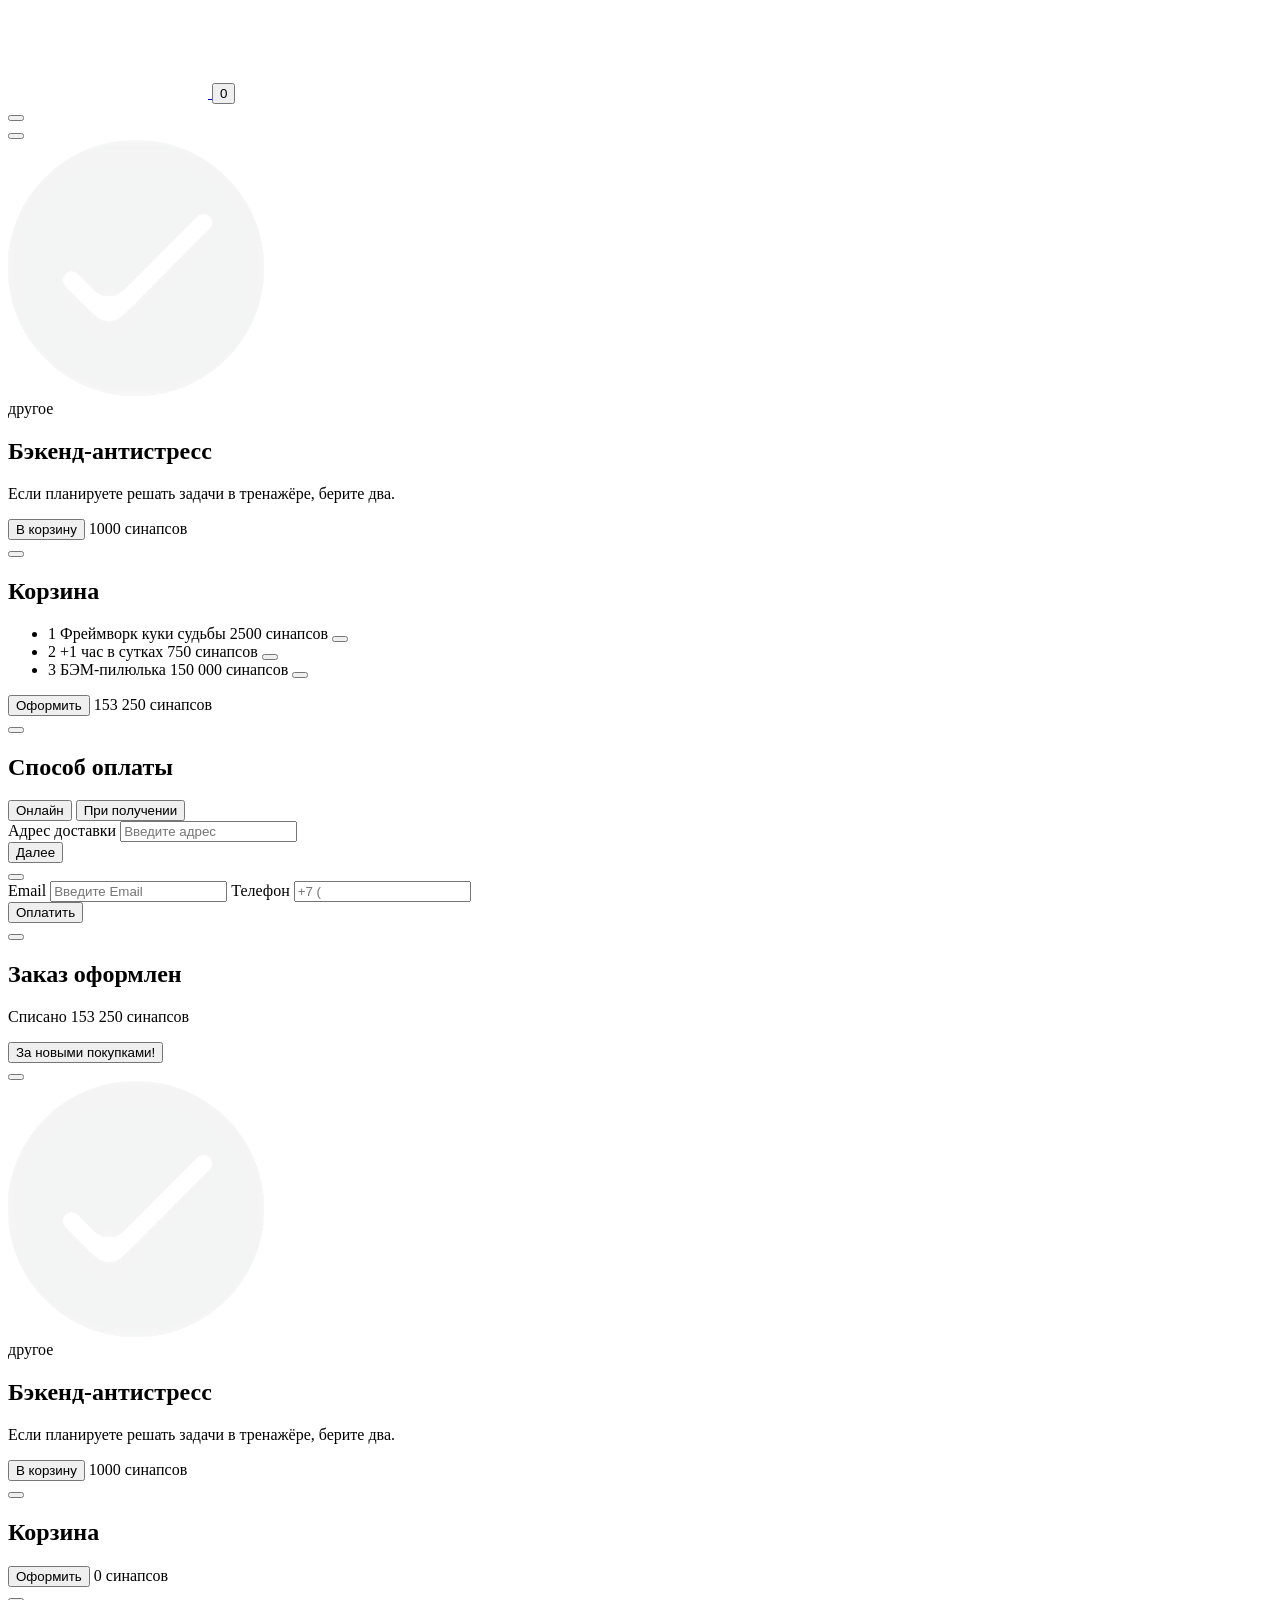
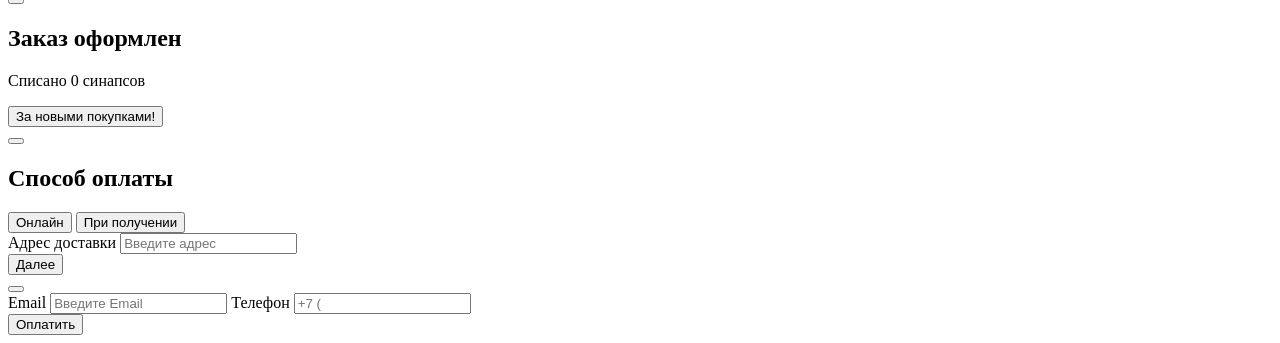
==== index.html @ bd53757d "Updates" ====
<!doctype html><html class="no-js" lang="ru"><head><meta charset="utf-8"><meta name="viewport" content="width=device-width,initial-scale=1"><meta name="theme-color" content="#000000"/><link rel="icon" href="/favicon.ico"/><link rel="apple-touch-icon" sizes="180x180" href="/apple-touch-icon.png"><link rel="icon" type="image/png" sizes="32x32" href="/favicon-32x32.png"><link rel="icon" type="image/png" sizes="16x16" href="/favicon-16x16.png"><link rel="mask-icon" href="/safari-pinned-tab.svg" color="#000000"><meta name="msapplication-TileColor" content="#000000"><title>WebLarek</title><meta name="description" content=""><script defer="defer" src="main.js"></script><link href="main.css" rel="stylesheet"></head><body class="page"><div class="page__wrapper"><header class="header"><div class="header__container"><a class="header__logo" href="/"><img class="header__logo-image" src="[data-uri]" alt="Film! logo"/> </a><button class="header__basket"><span class="header__basket-counter">0</span></button></div></header><main class="gallery"></main></div><div class="modal"><div class="modal__container"><button class="modal__close" aria-label="закрыть"></button><div class="modal__content"></div></div></div><div class="modal"><div class="modal__container"><button class="modal__close" aria-label="закрыть"></button><div class="modal__content"><div class="card card_full"><img class="card__image" src="[data-uri]" alt=""/><div class="card__column"><span class="card__category card__category_other">другое</span><h2 class="card__title">Бэкенд-антистресс</h2><p class="card__text">Если планируете решать задачи в тренажёре, берите два.</p><div class="card__row"><button class="button">В корзину</button> <span class="card__price">1000 синапсов</span></div></div></div></div></div></div><div class="modal"><div class="modal__container"><button class="modal__close" aria-label="закрыть"></button><div class="modal__content"><div class="basket"><h2 class="modal__title">Корзина</h2><ul class="basket__list"><li class="basket__item card card_compact"><span class="basket__item-index">1</span> <span class="card__title">Фреймворк куки судьбы</span> <span class="card__price">2500 синапсов</span> <button class="basket__item-delete" aria-label="удалить"></button></li><li class="basket__item card card_compact"><span class="basket__item-index">2</span> <span class="card__title">+1 час в сутках</span> <span class="card__price">750 синапсов</span> <button class="basket__item-delete" aria-label="удалить"></button></li><li class="basket__item card card_compact"><span class="basket__item-index">3</span> <span class="card__title">БЭМ-пилюлька</span> <span class="card__price">150 000 синапсов</span> <button class="basket__item-delete" aria-label="удалить"></button></li></ul><div class="modal__actions"><button class="button basket__button">Оформить</button> <span class="basket__price">153 250 синапсов</span></div></div></div></div></div><div class="modal"><div class="modal__container"><button class="modal__close" aria-label="закрыть"></button><div class="modal__content"><form class="form"><div class="order"><div class="order__field"><h2 class="modal__title">Способ оплаты</h2><div class="order__buttons"><button type="button" class="button button_alt">Онлайн</button> <button type="button" class="button button_alt">При получении</button></div></div><label class="order__field"><span class="form__label modal__title">Адрес доставки</span> <input name="address" class="form__input" placeholder="Введите адрес"/></label></div><div class="modal__actions"><button class="button">Далее</button></div></form></div></div></div><div class="modal"><div class="modal__container"><button class="modal__close" aria-label="закрыть"></button><div class="modal__content"><form class="form"><div class="order"><label class="order__field"><span class="form__label modal__title">Email</span> <input name="email" class="form__input" placeholder="Введите Email"/></label> <label class="order__field"><span class="form__label modal__title">Телефон</span> <input name="phone" class="form__input" placeholder="+7 ("/></label></div><div class="modal__actions"><button class="button">Оплатить</button></div></form></div></div></div><div class="modal"><div class="modal__container"><button class="modal__close" aria-label="закрыть"></button><div class="modal__content"><div class="order-success"><h2 class="film__title">Заказ оформлен</h2><p class="film__description">Списано 153 250 синапсов</p><button class="button order-success__close">За новыми покупками!</button></div></div></div></div><template id="success"><div class="order-success"><h2 class="order-success__title">Заказ оформлен</h2><p class="order-success__description">Списано 0 синапсов</p><button class="button order-success__close">За новыми покупками!</button></div></template><template id="card-catalog"><button class="gallery__item card"><span class="card__category card__category_soft">софт-скил</span><h2 class="card__title">+1 час в сутках</h2><img class="card__image" src="[data-uri]" alt=""/> <span class="card__price">750 синапсов</span></button></template><template id="card-preview"><div class="card card_full"><img class="card__image" src="[data-uri]" alt=""/><div class="card__column"><span class="card__category">другое</span><h2 class="card__title">Бэкенд-антистресс</h2><p class="card__text">Если планируете решать задачи в тренажёре, берите два.</p><div class="card__row"><button class="button card__button">В корзину</button> <span class="card__price">1000 синапсов</span></div></div></div></template><template id="card-basket"><li class="basket__item card card_compact"><span class="basket__item-index">1</span> <span class="card__title">Фреймворк куки судьбы</span> <span class="card__price">2500 синапсов</span> <button class="basket__item-delete card__button" aria-label="удалить"></button></li></template><template id="basket"><div class="basket"><h2 class="modal__title">Корзина</h2><ul class="basket__list"></ul><div class="modal__actions"><button class="button basket__button">Оформить</button> <span class="basket__price">0 синапсов</span></div></div></template><template id="order"><form class="form" name="order"><div class="order"><div class="order__field"><h2 class="modal__title">Способ оплаты</h2><div class="order__buttons"><button name="card" type="button" class="button button_alt">Онлайн</button> <button name="cash" type="button" class="button button_alt">При получении</button></div></div><label class="order__field"><span class="form__label modal__title">Адрес доставки</span> <input name="address" class="form__input" placeholder="Введите адрес"/></label></div><div class="modal__actions"><button type="submit" class="button order__button">Далее</button> <span class="form__errors"></span></div></form></template><template id="contacts"><form class="form" name="contacts"><div class="order"><label class="order__field"><span class="form__label modal__title">Email</span> <input name="email" class="form__input" placeholder="Введите Email"/></label> <label class="order__field"><span class="form__label modal__title">Телефон</span> <input name="phone" class="form__input" placeholder="+7 ("/></label></div><div class="modal__actions"><button type="submit" class="button">Оплатить</button> <span class="form__errors"></span></div></form></template></body></html>
---- main.css ----
/*! normalize.css v8.0.1 | MIT License | github.com/necolas/normalize.css */html{line-height:1.15;-webkit-text-size-adjust:100%}body{margin:0}main{display:block}h1{font-size:2em;margin:.67em 0}hr{box-sizing:content-box;height:0;overflow:visible}pre{font-family:monospace,monospace;font-size:1em}a{background-color:transparent}abbr[title]{border-bottom:none;text-decoration:underline;-webkit-text-decoration:underline dotted;text-decoration:underline dotted}b,strong{font-weight:bolder}code,kbd,samp{font-family:monospace,monospace;font-size:1em}small{font-size:80%}sub,sup{font-size:75%;line-height:0;position:relative;vertical-align:baseline}sub{bottom:-0.25em}sup{top:-0.5em}img{border-style:none}button,input,optgroup,select,textarea{font-family:inherit;font-size:100%;line-height:1.15;margin:0}button,input{overflow:visible}button,select{text-transform:none}button,[type=button],[type=reset],[type=submit]{-webkit-appearance:button}button::-moz-focus-inner,[type=button]::-moz-focus-inner,[type=reset]::-moz-focus-inner,[type=submit]::-moz-focus-inner{border-style:none;padding:0}button:-moz-focusring,[type=button]:-moz-focusring,[type=reset]:-moz-focusring,[type=submit]:-moz-focusring{outline:1px dotted ButtonText}fieldset{padding:.35em .75em .625em}legend{box-sizing:border-box;color:inherit;display:table;max-width:100%;padding:0;white-space:normal}progress{vertical-align:baseline}textarea{overflow:auto}[type=checkbox],[type=radio]{box-sizing:border-box;padding:0}[type=number]::-webkit-inner-spin-button,[type=number]::-webkit-outer-spin-button{height:auto}[type=search]{-webkit-appearance:textfield;outline-offset:-2px}[type=search]::-webkit-search-decoration{-webkit-appearance:none}::-webkit-file-upload-button{-webkit-appearance:button;font:inherit}details{display:block}summary{display:list-item}template{display:none}[hidden]{display:none}.YSDisplay-Thin{font-family:"YS Display";font-weight:100;font-style:normal;font-stretch:normal}.YSDisplay-Light{font-family:"YS Display";font-weight:300;font-style:normal;font-stretch:normal}.YSDisplay-Regular{font-family:"YS Display";font-weight:400;font-style:normal;font-stretch:normal}.YSDisplay-Medium{font-family:"YS Display";font-weight:500;font-style:normal;font-stretch:normal}.YSDisplay-Bold{font-family:"YS Display";font-weight:700;font-style:normal;font-stretch:normal}.YSDisplay-Heavy{font-family:"YS Display";font-weight:900;font-style:normal;font-stretch:normal}.YSText-Light{font-family:"YS Text";font-weight:300;font-style:normal;font-stretch:normal}.YSText-LightItalic{font-family:"YS Text";font-weight:300;font-style:italic;font-stretch:normal}.YSText-Regular{font-family:"YS Text";font-weight:400;font-style:normal;font-stretch:normal}.YSText-RegularItalic{font-family:"YS Text";font-weight:400;font-style:italic;font-stretch:normal}.YSText-Medium{font-family:"YS Text";font-weight:500;font-style:normal;font-stretch:normal}.YSText-MediumItalic{font-family:"YS Text";font-weight:500;font-style:italic;font-stretch:normal}.YSText-Bold{font-family:"YS Text";font-weight:700;font-style:normal;font-stretch:normal}.YSText-BoldItalic{font-family:"YS Text";font-weight:700;font-style:italic;font-stretch:normal}@font-face{font-family:"YS Display";src:url(ab1f16af341b9564dbca.eot);src:url(ab1f16af341b9564dbca.eot?#iefix) format("embedded-opentype"),url(62cdcda0940af4045471.woff2) format("woff2"),url(034ce4bc42279e5f407d.woff) format("woff"),url(aa7c1eeddaa1cf04f2ba.ttf) format("truetype"),url(19691d578a056be49296.svg#YSDisplay-Thin) format("svg");font-weight:100;font-style:normal}@font-face{font-family:"YS Display";src:url(dcfc503ccba2dc03f431.eot);src:url(dcfc503ccba2dc03f431.eot?#iefix) format("embedded-opentype"),url(e393200054d8cf5f91c8.woff2) format("woff2"),url(8ac979a41f0afa9f079e.woff) format("woff"),url(519f4f10fd80db678d76.ttf) format("truetype"),url(0ccca1a9bb3ee45a0159.svg#YSDisplay-Light) format("svg");font-weight:300;font-style:normal}@font-face{font-family:"YS Display";src:url(4ae68375dd49a60392d6.eot);src:url(4ae68375dd49a60392d6.eot?#iefix) format("embedded-opentype"),url(406bdc5051337aa2c6fb.woff2) format("woff2"),url(1183b8ed8c9089e2019d.woff) format("woff"),url(ec174fb0cf4ae7d7efd4.ttf) format("truetype"),url(5d09be9b765a88adbb9d.svg#YSDisplay-Regular) format("svg");font-weight:400;font-style:normal}@font-face{font-family:"YS Display";src:url(54cfe10647db89c98c8d.eot);src:url(54cfe10647db89c98c8d.eot?#iefix) format("embedded-opentype"),url(9a977f361ac382c5eda5.woff2) format("woff2"),url(08f66965714fb353dbe1.woff) format("woff"),url(dd5939cef821fd1430b2.ttf) format("truetype"),url(df2d7ffa968b7c4344ef.svg#YSDisplay-Medium) format("svg");font-weight:500;font-style:normal}@font-face{font-family:"YS Display";src:url(29425b11349910ffe389.eot);src:url(29425b11349910ffe389.eot?#iefix) format("embedded-opentype"),url(28924a6478a38e06271f.woff2) format("woff2"),url(d7b996525516a03e300b.woff) format("woff"),url(5bd9056035b0e12dc662.ttf) format("truetype"),url(d3b78fa3dc8bac033edd.svg#YSDisplay-Bold) format("svg");font-weight:700;font-style:normal}@font-face{font-family:"YS Display";src:url(b1cf7089ac0fd97663d4.eot);src:url(b1cf7089ac0fd97663d4.eot?#iefix) format("embedded-opentype"),url(6020eaaba77134beabb4.woff2) format("woff2"),url(5b2ac191be605d4219c4.woff) format("woff"),url(39c64e332c1bdb574d1f.ttf) format("truetype"),url(be4794593d4edfc5b752.svg#YSDisplay-Heavy) format("svg");font-weight:900;font-style:normal}@font-face{font-family:"YS Text";src:url(4576f14909bd3f6a309b.eot);src:url(4576f14909bd3f6a309b.eot?#iefix) format("embedded-opentype"),url(07ec728cc4e0d8bd3f46.woff2) format("woff2"),url(2a366981fa22606cdfda.woff) format("woff"),url(f0fed1d6cc153fcdf667.ttf) format("truetype"),url(7d09dc4963f1985a0dce.svg#YSText-Light) format("svg");font-weight:300;font-style:normal}@font-face{font-family:"YS Text";src:url(1f2e051e8654b5cd360e.eot);src:url(1f2e051e8654b5cd360e.eot?#iefix) format("embedded-opentype"),url(a6ef2520927fbb9160bd.woff2) format("woff2"),url(0fd2e8d82ac954ebbfed.woff) format("woff"),url(aaf0fa07b4721df9013d.ttf) format("truetype"),url(c993f4c8ccf03ebe8715.svg#YSText-LightItalic) format("svg");font-weight:300;font-style:italic}@font-face{font-family:"YS Text";src:url(1a39729ae4d3c904f1a1.woff2) format("woff2");src:url(dda983a7a38624eb7e19.eot);src:url(dda983a7a38624eb7e19.eot?#iefix) format("embedded-opentype"),url(1a39729ae4d3c904f1a1.woff2) format("woff2"),url(03cf077f96c1cb43c1a4.woff) format("woff"),url(9dc67a6a999b78794828.ttf) format("truetype"),url(d85310211805c858110f.svg#YSText-Regular) format("svg");font-weight:400;font-style:normal}@font-face{font-family:"YS Text";src:url(50179fc6650374f9703f.eot);src:url(50179fc6650374f9703f.eot?#iefix) format("embedded-opentype"),url(18d71c8bce09b86095cc.woff2) format("woff2"),url(b3554fcce8f8215b5df6.woff) format("woff"),url(9065ab98309d8bd72ba6.ttf) format("truetype"),url(3038c4e1f7302f4da929.svg#YSText-RegularItalic) format("svg");font-weight:400;font-style:italic}@font-face{font-family:"YS Text";src:url(bf921f5db5ac2e559ac3.eot);src:url(bf921f5db5ac2e559ac3.eot?#iefix) format("embedded-opentype"),url(43fa40c1c9caa4f10597.woff2) format("woff2"),url(db8319e61ba8186fda51.woff) format("woff"),url(0577fca0b311774d1a5f.ttf) format("truetype"),url(9e68cf5b21b11c82efe0.svg#YSText-Medium) format("svg");font-weight:500;font-style:normal}@font-face{font-family:"YS Text";src:url(86a71e056de78ea0f3b5.eot);src:url(86a71e056de78ea0f3b5.eot?#iefix) format("embedded-opentype"),url(101bd68d0dcc948cc887.woff2) format("woff2"),url(154e22385b822e4b898b.woff) format("woff"),url(4c779ee69497979f0d34.ttf) format("truetype"),url(6658007d7cbd8fa85112.svg#YSText-MediumItalic) format("svg");font-weight:500;font-style:italic}@font-face{font-family:"YS Text";src:url(31443ba5f9e53c0c8405.eot);src:url(31443ba5f9e53c0c8405.eot?#iefix) format("embedded-opentype"),url(965e1319d721e0746257.woff2) format("woff2"),url(3bda198bff3de85afbb9.woff) format("woff"),url(8f0cb845d2d768b65136.ttf) format("truetype"),url(b3508250c669ec6f4eab.svg#YSText-Bold) format("svg");font-weight:700;font-style:normal}@font-face{font-family:"YS Text";src:url(eb0bc3c78f58f46edece.eot);src:url(eb0bc3c78f58f46edece.eot?#iefix) format("embedded-opentype"),url(5a2a585e1d033d7806cf.woff2) format("woff2"),url(3b942d948021be1ea4f4.woff) format("woff"),url(2f98c665cf68b2c1fdf9.ttf) format("truetype"),url(c4b8bb4deeb883e265a0.svg#YSText-BoldItalic) format("svg");font-weight:700;font-style:italic}@font-face{font-family:"Garamond";src:url(d984f53cd7d9bf913b2a.woff2) format("woff2"),url(d7ae3de766c4194a8698.ttf) format("truetype");font-weight:600;font-style:normal}@font-face{font-family:"Glyphter";src:url([data-uri]);src:url([data-uri]?#iefix) format("embedded-opentype"),url([data-uri]) format("woff"),url([data-uri]) format("truetype"),url(cceb15c6ce375c0699ed.svg#Glyphter) format("svg");font-weight:normal;font-style:normal}.icon:before,.basket__item-delete:before,.modal__close:before{display:inline-block;font-family:"Glyphter";font-style:normal;font-weight:normal;line-height:1;-webkit-font-smoothing:antialiased;-moz-osx-font-smoothing:grayscale}.icon-back:before{content:"A"}.icon-basket:before{content:"B"}.icon-basket-2:before{content:"C"}.icon-chevron:before{content:"D"}.icon-close:before,.modal__close:before{content:"E"}.icon-square-check-regular:before{content:"F"}.icon-square-regular:before{content:"G"}.icon-star:before{content:"H"}.icon-trash:before,.basket__item-delete:before{content:"I"}.button{padding:1rem 2rem;color:#060c14;font-weight:500;background:#fff;border-radius:.8rem;cursor:pointer;transition:background-color .3s ease;border:0}.button:hover{background:#5f8cc7}.button:disabled{cursor:default;opacity:.25}.button:disabled:hover{background:#fff}.button_alt{padding:1rem 2rem;color:#fff;font-weight:500;background:#1e334f;border-radius:.8rem;cursor:pointer;transition:background-color .3s ease;border:2px solid #1e334f}.button_alt:hover{background:#1e334f}.button_alt:disabled{cursor:default;opacity:.25}.button_alt:disabled:hover{background:#1e334f}.button_alt:hover{border:2px solid #fff}.button_alt-active{padding:1rem 2rem;color:#fff;font-weight:500;background:#1e334f;border-radius:.8rem;cursor:pointer;transition:background-color .3s ease;border:2px solid #fff}.button_alt-active:hover{background:#1e334f}.button_alt-active:disabled{cursor:default;opacity:.25}.button_alt-active:disabled:hover{background:#1e334f}.form{display:flex;flex-direction:column;gap:1.5rem;border-radius:3rem}.form__label{flex-grow:1}.form__input{background:rgba(0,0,0,0);color:#fff;border:2px solid #1e334f;border-radius:1.5rem;padding:1rem;font-size:1.4rem;width:100%;box-sizing:border-box;outline-color:#fff}.form__input:focus{outline-style:solid}.form__input:invalid{border-color:#f18b7e;outline-color:#f18b7e}.form__input::-moz-placeholder{color:#3e6aa4}.form__input::placeholder{color:#3e6aa4}.modal{position:absolute;top:0;left:0;width:100%;height:100%;position:absolute;display:none;justify-content:center;background-color:rgba(0,0,0,.8);z-index:100;padding-top:5vh;padding-bottom:5vh;box-sizing:border-box}.modal_active{display:flex}.modal__container{margin:auto;width:100%;box-sizing:border-box;max-width:1320px;padding:2.4rem 2.4rem 2.4rem;display:flex;flex-direction:column;gap:2.4rem;background-color:#0f2137;border-radius:3rem;box-sizing:border-box;position:relative}.modal__content{flex-grow:1}.modal__title{margin:0;font-size:1.5rem;font-weight:400}.modal__actions{display:flex;flex-direction:row;align-items:center;gap:2rem}.modal__close{position:absolute;top:calc(2.4rem / 2);right:calc(2.4rem / 2);display:inline-block;width:2rem;height:2rem;font-size:2rem;padding:0;padding:0;color:#fff;background:rgba(0,0,0,0);border:none;border-radius:0;cursor:pointer;transition:color .3s ease}.modal__close:hover{color:#5f8cc7}.modal__close:disabled{cursor:default;opacity:.25}.modal__close:disabled:hover{color:#fff}.modal__footer{display:flex;flex-direction:row;align-items:center;gap:2rem}.modal__message{white-space:nowrap;max-width:60%;text-overflow:ellipsis;overflow:hidden}.modal__message_error{color:#f18b7e}html,body.page{height:100%;font-family:"YS Text",Roboto,Helvetica,Arial,sans-serif;font-size:20px;color:#fff;background:#0f2137}.page__wrapper{width:100%}.page__wrapper_locked{position:fixed}.header{height:9rem;background-color:#060c14}.header__container{margin:auto;width:100%;box-sizing:border-box;max-width:1320px;padding:45px 2.4rem 45px;display:flex;flex-direction:row;align-items:center;justify-content:space-between}.header__logo{height:4.5rem}.header__logo-image{display:block;height:100%}.header__basket{padding:0;color:#060c14;background:rgba(0,0,0,0);border:none;border-radius:0;cursor:pointer;transition:color .3s ease;background-image:url([data-uri]);height:58px;width:58px;border:none;position:relative;cursor:pointer}.header__basket:hover{color:#5f8cc7}.header__basket:disabled{cursor:default;opacity:.25}.header__basket:disabled:hover{color:#060c14}.header__basket-counter{position:absolute;display:flex;justify-content:center;align-items:center;top:0;right:-0.2rem;width:.8rem;height:.8rem;font-size:.5rem;background-color:#83fa9d;color:#0f2137;border-radius:100%;font-weight:600}.gallery{margin:auto;width:100%;box-sizing:border-box;max-width:1320px;padding:2.4rem 2.4rem 2.4rem;display:grid;grid-template-columns:repeat(auto-fit, minmax(600px, 1fr));grid-gap:24px}.gallery__item{border:none;border-radius:3rem;cursor:pointer;position:relative;transition:background-color .3s ease}.gallery__item:hover{background-color:#1e334f}.gallery__item:disabled{opacity:.25;cursor:default}.gallery__item:hover:disabled{background-color:unset}.gallery__item::after{border-radius:.8rem}.card{display:flex;flex-direction:column;border:0;border-radius:3rem;background-color:#060c14;color:#fff;padding:2.4rem}.card_full{flex-direction:row;background-color:rgba(0,0,0,0)}.card_full .card__title{flex-grow:0}.card_compact{flex-direction:row;background-color:rgba(0,0,0,0);align-items:center;border-radius:0}.card_compact .card__title{flex-grow:1}.card__column{display:flex;flex-direction:column;align-items:flex-start}.card__row{display:flex;flex-direction:row;align-items:center;gap:2.4rem}.card__image{height:390px;aspect-ratio:1;margin:3.75rem}.card__title{font-size:2.5em;font-weight:500;margin:0;flex-grow:1}.card__text{text-align:left;flex-grow:1}.card__category{padding:.5rem 1.25rem;border-radius:2.5rem;margin-bottom:12px;color:#060c14}.card__category_soft{background-color:#83fa9d}.card__category_hard{background-color:#faa083}.card__category_other{background-color:#fad883}.card__category_additional{background-color:#b783fa}.card__category_button{background-color:#83ddfa}.basket{display:flex;flex-direction:column;gap:2rem;height:100%}.basket__list{padding:0;margin:0;flex-grow:1}.basket__item{border-bottom:1px solid #060c14;padding:1.5rem 0}.basket__item-index{display:flex;flex-direction:row;justify-content:center;align-items:center;font-size:1.5rem;width:55px;height:55px;border-radius:50%;background-color:#060c14;color:#fff;margin-right:1rem}.basket__item-delete{display:inline-block;width:2rem;height:2rem;font-size:2rem;padding:0;padding:0;color:#5f8cc7;background:rgba(0,0,0,0);border:none;border-radius:0;cursor:pointer;transition:color .3s ease;opacity:.5;margin-left:4rem}.basket__item-delete:hover{color:#fff}.basket__item-delete:disabled{cursor:default;opacity:.25}.basket__item-delete:disabled:hover{color:#5f8cc7}.order{display:flex;flex-direction:column;gap:4rem;margin-bottom:4rem}.order__field{display:flex;flex-direction:column;gap:1.5rem}.order__buttons{display:flex;flex-direction:row;gap:1.5rem}.order-success{display:flex;flex-direction:column;justify-content:center;align-items:center;text-align:center;gap:1rem}.order-success::before{content:" ";background:url(695e3f22c4fafa4d202e.png) no-repeat center;background-size:"cover";width:256px;height:256px}.order-success__close{margin-top:2rem}

/*# sourceMappingURL=main.css.map*/
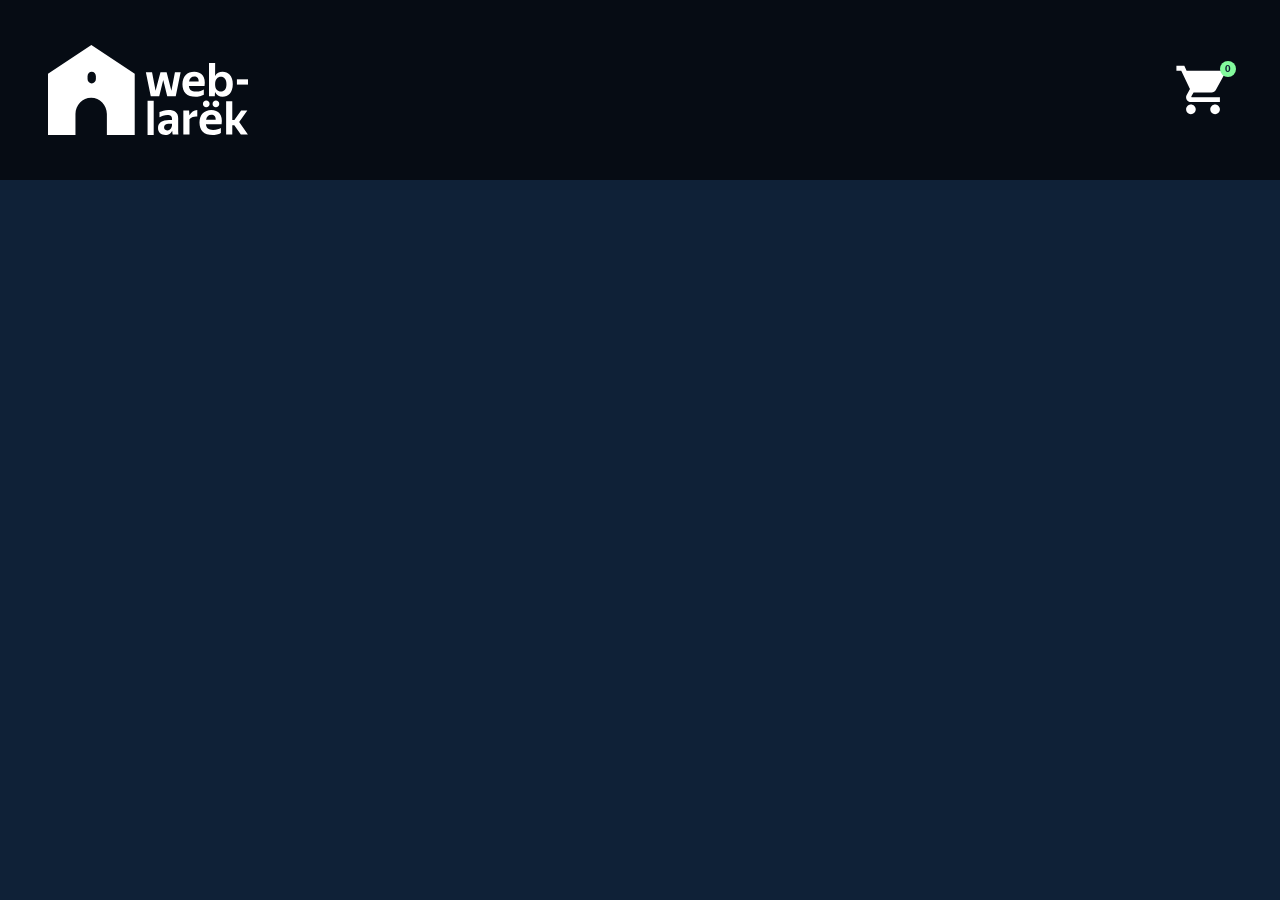
==== commit 009ea173: "Updates" ====
--- a/index.html
+++ b/index.html
@@ -1 +1 @@
-<!doctype html><html class="no-js" lang="ru"><head><meta charset="utf-8"><meta name="viewport" content="width=device-width,initial-scale=1"><meta name="theme-color" content="#000000"/><link rel="icon" href="/favicon.ico"/><link rel="apple-touch-icon" sizes="180x180" href="/apple-touch-icon.png"><link rel="icon" type="image/png" sizes="32x32" href="/favicon-32x32.png"><link rel="icon" type="image/png" sizes="16x16" href="/favicon-16x16.png"><link rel="mask-icon" href="/safari-pinned-tab.svg" color="#000000"><meta name="msapplication-TileColor" content="#000000"><title>WebLarek</title><meta name="description" content=""><script defer="defer" src="main.js"></script><link href="main.css" rel="stylesheet"></head><body class="page"><div class="page__wrapper"><header class="header"><div class="header__container"><a class="header__logo" href="/"><img class="header__logo-image" src="[data-uri]" alt="Film! logo"/> </a><button class="header__basket"><span class="header__basket-counter">0</span></button></div></header><main class="gallery"></main></div><div class="modal"><div class="modal__container"><button class="modal__close" aria-label="закрыть"></button><div class="modal__content"></div></div></div><div class="modal"><div class="modal__container"><button class="modal__close" aria-label="закрыть"></button><div class="modal__content"><div class="card card_full"><img class="card__image" src="[data-uri]" alt=""/><div class="card__column"><span class="card__category card__category_other">другое</span><h2 class="card__title">Бэкенд-антистресс</h2><p class="card__text">Если планируете решать задачи в тренажёре, берите два.</p><div class="card__row"><button class="button">В корзину</button> <span class="card__price">1000 синапсов</span></div></div></div></div></div></div><div class="modal"><div class="modal__container"><button class="modal__close" aria-label="закрыть"></button><div class="modal__content"><div class="basket"><h2 class="modal__title">Корзина</h2><ul class="basket__list"><li class="basket__item card card_compact"><span class="basket__item-index">1</span> <span class="card__title">Фреймворк куки судьбы</span> <span class="card__price">2500 синапсов</span> <button class="basket__item-delete" aria-label="удалить"></button></li><li class="basket__item card card_compact"><span class="basket__item-index">2</span> <span class="card__title">+1 час в сутках</span> <span class="card__price">750 синапсов</span> <button class="basket__item-delete" aria-label="удалить"></button></li><li class="basket__item card card_compact"><span class="basket__item-index">3</span> <span class="card__title">БЭМ-пилюлька</span> <span class="card__price">150 000 синапсов</span> <button class="basket__item-delete" aria-label="удалить"></button></li></ul><div class="modal__actions"><button class="button basket__button">Оформить</button> <span class="basket__price">153 250 синапсов</span></div></div></div></div></div><div class="modal"><div class="modal__container"><button class="modal__close" aria-label="закрыть"></button><div class="modal__content"><form class="form"><div class="order"><div class="order__field"><h2 class="modal__title">Способ оплаты</h2><div class="order__buttons"><button type="button" class="button button_alt">Онлайн</button> <button type="button" class="button button_alt">При получении</button></div></div><label class="order__field"><span class="form__label modal__title">Адрес доставки</span> <input name="address" class="form__input" placeholder="Введите адрес"/></label></div><div class="modal__actions"><button class="button">Далее</button></div></form></div></div></div><div class="modal"><div class="modal__container"><button class="modal__close" aria-label="закрыть"></button><div class="modal__content"><form class="form"><div class="order"><label class="order__field"><span class="form__label modal__title">Email</span> <input name="email" class="form__input" placeholder="Введите Email"/></label> <label class="order__field"><span class="form__label modal__title">Телефон</span> <input name="phone" class="form__input" placeholder="+7 ("/></label></div><div class="modal__actions"><button class="button">Оплатить</button></div></form></div></div></div><div class="modal"><div class="modal__container"><button class="modal__close" aria-label="закрыть"></button><div class="modal__content"><div class="order-success"><h2 class="film__title">Заказ оформлен</h2><p class="film__description">Списано 153 250 синапсов</p><button class="button order-success__close">За новыми покупками!</button></div></div></div></div><template id="success"><div class="order-success"><h2 class="order-success__title">Заказ оформлен</h2><p class="order-success__description">Списано 0 синапсов</p><button class="button order-success__close">За новыми покупками!</button></div></template><template id="card-catalog"><button class="gallery__item card"><span class="card__category card__category_soft">софт-скил</span><h2 class="card__title">+1 час в сутках</h2><img class="card__image" src="[data-uri]" alt=""/> <span class="card__price">750 синапсов</span></button></template><template id="card-preview"><div class="card card_full"><img class="card__image" src="[data-uri]" alt=""/><div class="card__column"><span class="card__category">другое</span><h2 class="card__title">Бэкенд-антистресс</h2><p class="card__text">Если планируете решать задачи в тренажёре, берите два.</p><div class="card__row"><button class="button card__button">В корзину</button> <span class="card__price">1000 синапсов</span></div></div></div></template><template id="card-basket"><li class="basket__item card card_compact"><span class="basket__item-index">1</span> <span class="card__title">Фреймворк куки судьбы</span> <span class="card__price">2500 синапсов</span> <button class="basket__item-delete card__button" aria-label="удалить"></button></li></template><template id="basket"><div class="basket"><h2 class="modal__title">Корзина</h2><ul class="basket__list"></ul><div class="modal__actions"><button class="button basket__button">Оформить</button> <span class="basket__price">0 синапсов</span></div></div></template><template id="order"><form class="form" name="order"><div class="order"><div class="order__field"><h2 class="modal__title">Способ оплаты</h2><div class="order__buttons"><button name="card" type="button" class="button button_alt">Онлайн</button> <button name="cash" type="button" class="button button_alt">При получении</button></div></div><label class="order__field"><span class="form__label modal__title">Адрес доставки</span> <input name="address" class="form__input" placeholder="Введите адрес"/></label></div><div class="modal__actions"><button type="submit" class="button order__button">Далее</button> <span class="form__errors"></span></div></form></template><template id="contacts"><form class="form" name="contacts"><div class="order"><label class="order__field"><span class="form__label modal__title">Email</span> <input name="email" class="form__input" placeholder="Введите Email"/></label> <label class="order__field"><span class="form__label modal__title">Телефон</span> <input name="phone" class="form__input" placeholder="+7 ("/></label></div><div class="modal__actions"><button type="submit" class="button">Оплатить</button> <span class="form__errors"></span></div></form></template></body></html>+<!doctype html><html class="no-js" lang="ru"><head><meta charset="utf-8"><meta name="viewport" content="width=device-width,initial-scale=1"><meta name="theme-color" content="#000000"/><link rel="icon" href="/favicon.ico"/><link rel="apple-touch-icon" sizes="180x180" href="/apple-touch-icon.png"><link rel="icon" type="image/png" sizes="32x32" href="/favicon-32x32.png"><link rel="icon" type="image/png" sizes="16x16" href="/favicon-16x16.png"><link rel="mask-icon" href="/safari-pinned-tab.svg" color="#000000"><meta name="msapplication-TileColor" content="#000000"><title>WebLarek</title><meta name="description" content=""><script defer="defer" src="main.js"></script><link href="main.css" rel="stylesheet"></head><body class="page"><div class="page__wrapper"><header class="header"><div class="header__container"><a class="header__logo" href="/"><img class="header__logo-image" src="[data-uri]" alt="Film! logo"/> </a><button class="header__basket"><span class="header__basket-counter">0</span></button></div></header><main class="gallery"></main></div><div class="modal"><div class="modal__container"><button class="modal__close" aria-label="закрыть"></button><div class="modal__content"></div></div></div><div class="modal"><div class="modal__container"><button class="modal__close" aria-label="закрыть"></button><div class="modal__content"><div class="card card_full"><img class="card__image" src="[data-uri]" alt=""/><div class="card__column"><span class="card__category card__category_other">другое</span><h2 class="card__title">Бэкенд-антистресс</h2><p class="card__text">Если планируете решать задачи в тренажёре, берите два.</p><div class="card__row"><button class="button">В корзину</button> <span class="card__price">1000 синапсов</span></div></div></div></div></div></div><div class="modal"><div class="modal__container"><button class="modal__close" aria-label="закрыть"></button><div class="modal__content"><div class="basket"><h2 class="modal__title">Корзина</h2><ul class="basket__list"><li class="basket__item card card_compact"><span class="basket__item-index">1</span> <span class="card__title">Фреймворк куки судьбы</span> <span class="card__price">2500 синапсов</span> <button class="basket__item-delete" aria-label="удалить"></button></li><li class="basket__item card card_compact"><span class="basket__item-index">2</span> <span class="card__title">+1 час в сутках</span> <span class="card__price">750 синапсов</span> <button class="basket__item-delete" aria-label="удалить"></button></li><li class="basket__item card card_compact"><span class="basket__item-index">3</span> <span class="card__title">БЭМ-пилюлька</span> <span class="card__price">150 000 синапсов</span> <button class="basket__item-delete" aria-label="удалить"></button></li></ul><div class="modal__actions"><button class="button basket__button">Оформить</button> <span class="basket__price">153 250 синапсов</span></div></div></div></div></div><div class="modal"><div class="modal__container"><button class="modal__close" aria-label="закрыть"></button><div class="modal__content"><form class="form"><div class="order"><div class="order__field"><h2 class="modal__title">Способ оплаты</h2><div class="order__buttons"><button type="button" class="button button_alt">Онлайн</button> <button type="button" class="button button_alt">При получении</button></div></div><label class="order__field"><span class="form__label modal__title">Адрес доставки</span> <input name="address" class="form__input" placeholder="Введите адрес"/></label></div><div class="modal__actions"><button class="button">Далее</button></div></form></div></div></div><div class="modal"><div class="modal__container"><button class="modal__close" aria-label="закрыть"></button><div class="modal__content"><form class="form"><div class="order"><label class="order__field"><span class="form__label modal__title">Email</span> <input name="email" class="form__input" placeholder="Введите Email"/></label> <label class="order__field"><span class="form__label modal__title">Телефон</span> <input name="phone" class="form__input" placeholder="+7 ("/></label></div><div class="modal__actions"><button class="button">Оплатить</button></div></form></div></div></div><div class="modal"><div class="modal__container"><button class="modal__close" aria-label="закрыть"></button><div class="modal__content"><div class="order-success"><h2 class="film__title">Заказ оформлен</h2><p class="film__description">Списано 153 250 синапсов</p><button class="button order-success__close">За новыми покупками!</button></div></div></div></div><template id="success"><div class="order-success"><h2 class="order-success__title">Заказ оформлен</h2><p class="order-success__description">Списано 0 синапсов</p><button class="button order-success__close">За новыми покупками!</button></div></template><template id="card-catalog"><button class="gallery__item card"><span class="card__category card__category_soft">софт-скил</span><h2 class="card__title">+1 час в сутках</h2><img class="card__image" src="[data-uri]" alt=""/> <span class="card__price">750 синапсов</span></button></template><template id="card-preview"><div class="card card_full"><img class="card__image" src="[data-uri]" alt=""/><div class="card__column"><span class="card__category">другое</span><h2 class="card__title">Бэкенд-антистресс</h2><p class="card__text">Если планируете решать задачи в тренажёре, берите два.</p><div class="card__row"><button class="button card__button">В корзину</button> <span class="card__price">1000 синапсов</span></div></div></div></template><template id="card-basket"><li class="basket__item card card_compact"><span class="basket__item-index">1</span> <span class="card__title">Фреймворк куки судьбы</span> <span class="card__price">2500 синапсов</span> <button class="basket__item-delete card__button" aria-label="удалить"></button></li></template><template id="basket"><div class="basket"><h2 class="modal__title">Корзина</h2><ul class="basket__list"></ul><div class="modal__actions"><button class="button basket__button">Оформить</button> <span class="basket__price">0 синапсов</span></div></div></template><template id="order"><form class="form" name="order"><div class="order"><div class="order__field"><h2 class="modal__title">Способ оплаты</h2><div class="order__buttons"><button name="card" type="button" class="button button_alt">Онлайн</button> <button name="cash" type="button" class="button button_alt">При получении</button></div></div><label class="order__field"><span class="form__label modal__title">Адрес доставки</span> <input name="address" class="form__input" placeholder="Введите адрес"/></label></div><div class="modal__actions"><button type="submit" class="button order__button">Далее</button> <span class="form__errors"></span></div></form></template><template id="contacts"><form class="form" name="contacts"><div class="order"><label class="order__field"><span class="form__label modal__title">Email</span> <input name="email" class="form__input" type="email" placeholder="Введите Email"/></label> <label class="order__field"><span class="form__label modal__title">Телефон</span> <input name="phone" class="form__input" type="tel" placeholder="+7 ("/></label></div><div class="modal__actions"><button type="submit" class="button">Оплатить</button> <span class="form__errors"></span></div></form></template></body></html>
--- a/main.css
+++ b/main.css
@@ -1,3 +1,3 @@
-/*! normalize.css v8.0.1 | MIT License | github.com/necolas/normalize.css */html{line-height:1.15;-webkit-text-size-adjust:100%}body{margin:0}main{display:block}h1{font-size:2em;margin:.67em 0}hr{box-sizing:content-box;height:0;overflow:visible}pre{font-family:monospace,monospace;font-size:1em}a{background-color:transparent}abbr[title]{border-bottom:none;text-decoration:underline;-webkit-text-decoration:underline dotted;text-decoration:underline dotted}b,strong{font-weight:bolder}code,kbd,samp{font-family:monospace,monospace;font-size:1em}small{font-size:80%}sub,sup{font-size:75%;line-height:0;position:relative;vertical-align:baseline}sub{bottom:-0.25em}sup{top:-0.5em}img{border-style:none}button,input,optgroup,select,textarea{font-family:inherit;font-size:100%;line-height:1.15;margin:0}button,input{overflow:visible}button,select{text-transform:none}button,[type=button],[type=reset],[type=submit]{-webkit-appearance:button}button::-moz-focus-inner,[type=button]::-moz-focus-inner,[type=reset]::-moz-focus-inner,[type=submit]::-moz-focus-inner{border-style:none;padding:0}button:-moz-focusring,[type=button]:-moz-focusring,[type=reset]:-moz-focusring,[type=submit]:-moz-focusring{outline:1px dotted ButtonText}fieldset{padding:.35em .75em .625em}legend{box-sizing:border-box;color:inherit;display:table;max-width:100%;padding:0;white-space:normal}progress{vertical-align:baseline}textarea{overflow:auto}[type=checkbox],[type=radio]{box-sizing:border-box;padding:0}[type=number]::-webkit-inner-spin-button,[type=number]::-webkit-outer-spin-button{height:auto}[type=search]{-webkit-appearance:textfield;outline-offset:-2px}[type=search]::-webkit-search-decoration{-webkit-appearance:none}::-webkit-file-upload-button{-webkit-appearance:button;font:inherit}details{display:block}summary{display:list-item}template{display:none}[hidden]{display:none}.YSDisplay-Thin{font-family:"YS Display";font-weight:100;font-style:normal;font-stretch:normal}.YSDisplay-Light{font-family:"YS Display";font-weight:300;font-style:normal;font-stretch:normal}.YSDisplay-Regular{font-family:"YS Display";font-weight:400;font-style:normal;font-stretch:normal}.YSDisplay-Medium{font-family:"YS Display";font-weight:500;font-style:normal;font-stretch:normal}.YSDisplay-Bold{font-family:"YS Display";font-weight:700;font-style:normal;font-stretch:normal}.YSDisplay-Heavy{font-family:"YS Display";font-weight:900;font-style:normal;font-stretch:normal}.YSText-Light{font-family:"YS Text";font-weight:300;font-style:normal;font-stretch:normal}.YSText-LightItalic{font-family:"YS Text";font-weight:300;font-style:italic;font-stretch:normal}.YSText-Regular{font-family:"YS Text";font-weight:400;font-style:normal;font-stretch:normal}.YSText-RegularItalic{font-family:"YS Text";font-weight:400;font-style:italic;font-stretch:normal}.YSText-Medium{font-family:"YS Text";font-weight:500;font-style:normal;font-stretch:normal}.YSText-MediumItalic{font-family:"YS Text";font-weight:500;font-style:italic;font-stretch:normal}.YSText-Bold{font-family:"YS Text";font-weight:700;font-style:normal;font-stretch:normal}.YSText-BoldItalic{font-family:"YS Text";font-weight:700;font-style:italic;font-stretch:normal}@font-face{font-family:"YS Display";src:url(ab1f16af341b9564dbca.eot);src:url(ab1f16af341b9564dbca.eot?#iefix) format("embedded-opentype"),url(62cdcda0940af4045471.woff2) format("woff2"),url(034ce4bc42279e5f407d.woff) format("woff"),url(aa7c1eeddaa1cf04f2ba.ttf) format("truetype"),url(19691d578a056be49296.svg#YSDisplay-Thin) format("svg");font-weight:100;font-style:normal}@font-face{font-family:"YS Display";src:url(dcfc503ccba2dc03f431.eot);src:url(dcfc503ccba2dc03f431.eot?#iefix) format("embedded-opentype"),url(e393200054d8cf5f91c8.woff2) format("woff2"),url(8ac979a41f0afa9f079e.woff) format("woff"),url(519f4f10fd80db678d76.ttf) format("truetype"),url(0ccca1a9bb3ee45a0159.svg#YSDisplay-Light) format("svg");font-weight:300;font-style:normal}@font-face{font-family:"YS Display";src:url(4ae68375dd49a60392d6.eot);src:url(4ae68375dd49a60392d6.eot?#iefix) format("embedded-opentype"),url(406bdc5051337aa2c6fb.woff2) format("woff2"),url(1183b8ed8c9089e2019d.woff) format("woff"),url(ec174fb0cf4ae7d7efd4.ttf) format("truetype"),url(5d09be9b765a88adbb9d.svg#YSDisplay-Regular) format("svg");font-weight:400;font-style:normal}@font-face{font-family:"YS Display";src:url(54cfe10647db89c98c8d.eot);src:url(54cfe10647db89c98c8d.eot?#iefix) format("embedded-opentype"),url(9a977f361ac382c5eda5.woff2) format("woff2"),url(08f66965714fb353dbe1.woff) format("woff"),url(dd5939cef821fd1430b2.ttf) format("truetype"),url(df2d7ffa968b7c4344ef.svg#YSDisplay-Medium) format("svg");font-weight:500;font-style:normal}@font-face{font-family:"YS Display";src:url(29425b11349910ffe389.eot);src:url(29425b11349910ffe389.eot?#iefix) format("embedded-opentype"),url(28924a6478a38e06271f.woff2) format("woff2"),url(d7b996525516a03e300b.woff) format("woff"),url(5bd9056035b0e12dc662.ttf) format("truetype"),url(d3b78fa3dc8bac033edd.svg#YSDisplay-Bold) format("svg");font-weight:700;font-style:normal}@font-face{font-family:"YS Display";src:url(b1cf7089ac0fd97663d4.eot);src:url(b1cf7089ac0fd97663d4.eot?#iefix) format("embedded-opentype"),url(6020eaaba77134beabb4.woff2) format("woff2"),url(5b2ac191be605d4219c4.woff) format("woff"),url(39c64e332c1bdb574d1f.ttf) format("truetype"),url(be4794593d4edfc5b752.svg#YSDisplay-Heavy) format("svg");font-weight:900;font-style:normal}@font-face{font-family:"YS Text";src:url(4576f14909bd3f6a309b.eot);src:url(4576f14909bd3f6a309b.eot?#iefix) format("embedded-opentype"),url(07ec728cc4e0d8bd3f46.woff2) format("woff2"),url(2a366981fa22606cdfda.woff) format("woff"),url(f0fed1d6cc153fcdf667.ttf) format("truetype"),url(7d09dc4963f1985a0dce.svg#YSText-Light) format("svg");font-weight:300;font-style:normal}@font-face{font-family:"YS Text";src:url(1f2e051e8654b5cd360e.eot);src:url(1f2e051e8654b5cd360e.eot?#iefix) format("embedded-opentype"),url(a6ef2520927fbb9160bd.woff2) format("woff2"),url(0fd2e8d82ac954ebbfed.woff) format("woff"),url(aaf0fa07b4721df9013d.ttf) format("truetype"),url(c993f4c8ccf03ebe8715.svg#YSText-LightItalic) format("svg");font-weight:300;font-style:italic}@font-face{font-family:"YS Text";src:url(1a39729ae4d3c904f1a1.woff2) format("woff2");src:url(dda983a7a38624eb7e19.eot);src:url(dda983a7a38624eb7e19.eot?#iefix) format("embedded-opentype"),url(1a39729ae4d3c904f1a1.woff2) format("woff2"),url(03cf077f96c1cb43c1a4.woff) format("woff"),url(9dc67a6a999b78794828.ttf) format("truetype"),url(d85310211805c858110f.svg#YSText-Regular) format("svg");font-weight:400;font-style:normal}@font-face{font-family:"YS Text";src:url(50179fc6650374f9703f.eot);src:url(50179fc6650374f9703f.eot?#iefix) format("embedded-opentype"),url(18d71c8bce09b86095cc.woff2) format("woff2"),url(b3554fcce8f8215b5df6.woff) format("woff"),url(9065ab98309d8bd72ba6.ttf) format("truetype"),url(3038c4e1f7302f4da929.svg#YSText-RegularItalic) format("svg");font-weight:400;font-style:italic}@font-face{font-family:"YS Text";src:url(bf921f5db5ac2e559ac3.eot);src:url(bf921f5db5ac2e559ac3.eot?#iefix) format("embedded-opentype"),url(43fa40c1c9caa4f10597.woff2) format("woff2"),url(db8319e61ba8186fda51.woff) format("woff"),url(0577fca0b311774d1a5f.ttf) format("truetype"),url(9e68cf5b21b11c82efe0.svg#YSText-Medium) format("svg");font-weight:500;font-style:normal}@font-face{font-family:"YS Text";src:url(86a71e056de78ea0f3b5.eot);src:url(86a71e056de78ea0f3b5.eot?#iefix) format("embedded-opentype"),url(101bd68d0dcc948cc887.woff2) format("woff2"),url(154e22385b822e4b898b.woff) format("woff"),url(4c779ee69497979f0d34.ttf) format("truetype"),url(6658007d7cbd8fa85112.svg#YSText-MediumItalic) format("svg");font-weight:500;font-style:italic}@font-face{font-family:"YS Text";src:url(31443ba5f9e53c0c8405.eot);src:url(31443ba5f9e53c0c8405.eot?#iefix) format("embedded-opentype"),url(965e1319d721e0746257.woff2) format("woff2"),url(3bda198bff3de85afbb9.woff) format("woff"),url(8f0cb845d2d768b65136.ttf) format("truetype"),url(b3508250c669ec6f4eab.svg#YSText-Bold) format("svg");font-weight:700;font-style:normal}@font-face{font-family:"YS Text";src:url(eb0bc3c78f58f46edece.eot);src:url(eb0bc3c78f58f46edece.eot?#iefix) format("embedded-opentype"),url(5a2a585e1d033d7806cf.woff2) format("woff2"),url(3b942d948021be1ea4f4.woff) format("woff"),url(2f98c665cf68b2c1fdf9.ttf) format("truetype"),url(c4b8bb4deeb883e265a0.svg#YSText-BoldItalic) format("svg");font-weight:700;font-style:italic}@font-face{font-family:"Garamond";src:url(d984f53cd7d9bf913b2a.woff2) format("woff2"),url(d7ae3de766c4194a8698.ttf) format("truetype");font-weight:600;font-style:normal}@font-face{font-family:"Glyphter";src:url([data-uri]);src:url([data-uri]?#iefix) format("embedded-opentype"),url([data-uri]) format("woff"),url([data-uri]) format("truetype"),url(cceb15c6ce375c0699ed.svg#Glyphter) format("svg");font-weight:normal;font-style:normal}.icon:before,.basket__item-delete:before,.modal__close:before{display:inline-block;font-family:"Glyphter";font-style:normal;font-weight:normal;line-height:1;-webkit-font-smoothing:antialiased;-moz-osx-font-smoothing:grayscale}.icon-back:before{content:"A"}.icon-basket:before{content:"B"}.icon-basket-2:before{content:"C"}.icon-chevron:before{content:"D"}.icon-close:before,.modal__close:before{content:"E"}.icon-square-check-regular:before{content:"F"}.icon-square-regular:before{content:"G"}.icon-star:before{content:"H"}.icon-trash:before,.basket__item-delete:before{content:"I"}.button{padding:1rem 2rem;color:#060c14;font-weight:500;background:#fff;border-radius:.8rem;cursor:pointer;transition:background-color .3s ease;border:0}.button:hover{background:#5f8cc7}.button:disabled{cursor:default;opacity:.25}.button:disabled:hover{background:#fff}.button_alt{padding:1rem 2rem;color:#fff;font-weight:500;background:#1e334f;border-radius:.8rem;cursor:pointer;transition:background-color .3s ease;border:2px solid #1e334f}.button_alt:hover{background:#1e334f}.button_alt:disabled{cursor:default;opacity:.25}.button_alt:disabled:hover{background:#1e334f}.button_alt:hover{border:2px solid #fff}.button_alt-active{padding:1rem 2rem;color:#fff;font-weight:500;background:#1e334f;border-radius:.8rem;cursor:pointer;transition:background-color .3s ease;border:2px solid #fff}.button_alt-active:hover{background:#1e334f}.button_alt-active:disabled{cursor:default;opacity:.25}.button_alt-active:disabled:hover{background:#1e334f}.form{display:flex;flex-direction:column;gap:1.5rem;border-radius:3rem}.form__label{flex-grow:1}.form__input{background:rgba(0,0,0,0);color:#fff;border:2px solid #1e334f;border-radius:1.5rem;padding:1rem;font-size:1.4rem;width:100%;box-sizing:border-box;outline-color:#fff}.form__input:focus{outline-style:solid}.form__input:invalid{border-color:#f18b7e;outline-color:#f18b7e}.form__input::-moz-placeholder{color:#3e6aa4}.form__input::placeholder{color:#3e6aa4}.modal{position:absolute;top:0;left:0;width:100%;height:100%;position:absolute;display:none;justify-content:center;background-color:rgba(0,0,0,.8);z-index:100;padding-top:5vh;padding-bottom:5vh;box-sizing:border-box}.modal_active{display:flex}.modal__container{margin:auto;width:100%;box-sizing:border-box;max-width:1320px;padding:2.4rem 2.4rem 2.4rem;display:flex;flex-direction:column;gap:2.4rem;background-color:#0f2137;border-radius:3rem;box-sizing:border-box;position:relative}.modal__content{flex-grow:1}.modal__title{margin:0;font-size:1.5rem;font-weight:400}.modal__actions{display:flex;flex-direction:row;align-items:center;gap:2rem}.modal__close{position:absolute;top:calc(2.4rem / 2);right:calc(2.4rem / 2);display:inline-block;width:2rem;height:2rem;font-size:2rem;padding:0;padding:0;color:#fff;background:rgba(0,0,0,0);border:none;border-radius:0;cursor:pointer;transition:color .3s ease}.modal__close:hover{color:#5f8cc7}.modal__close:disabled{cursor:default;opacity:.25}.modal__close:disabled:hover{color:#fff}.modal__footer{display:flex;flex-direction:row;align-items:center;gap:2rem}.modal__message{white-space:nowrap;max-width:60%;text-overflow:ellipsis;overflow:hidden}.modal__message_error{color:#f18b7e}html,body.page{height:100%;font-family:"YS Text",Roboto,Helvetica,Arial,sans-serif;font-size:20px;color:#fff;background:#0f2137}.page__wrapper{width:100%}.page__wrapper_locked{position:fixed}.header{height:9rem;background-color:#060c14}.header__container{margin:auto;width:100%;box-sizing:border-box;max-width:1320px;padding:45px 2.4rem 45px;display:flex;flex-direction:row;align-items:center;justify-content:space-between}.header__logo{height:4.5rem}.header__logo-image{display:block;height:100%}.header__basket{padding:0;color:#060c14;background:rgba(0,0,0,0);border:none;border-radius:0;cursor:pointer;transition:color .3s ease;background-image:url([data-uri]);height:58px;width:58px;border:none;position:relative;cursor:pointer}.header__basket:hover{color:#5f8cc7}.header__basket:disabled{cursor:default;opacity:.25}.header__basket:disabled:hover{color:#060c14}.header__basket-counter{position:absolute;display:flex;justify-content:center;align-items:center;top:0;right:-0.2rem;width:.8rem;height:.8rem;font-size:.5rem;background-color:#83fa9d;color:#0f2137;border-radius:100%;font-weight:600}.gallery{margin:auto;width:100%;box-sizing:border-box;max-width:1320px;padding:2.4rem 2.4rem 2.4rem;display:grid;grid-template-columns:repeat(auto-fit, minmax(600px, 1fr));grid-gap:24px}.gallery__item{border:none;border-radius:3rem;cursor:pointer;position:relative;transition:background-color .3s ease}.gallery__item:hover{background-color:#1e334f}.gallery__item:disabled{opacity:.25;cursor:default}.gallery__item:hover:disabled{background-color:unset}.gallery__item::after{border-radius:.8rem}.card{display:flex;flex-direction:column;border:0;border-radius:3rem;background-color:#060c14;color:#fff;padding:2.4rem}.card_full{flex-direction:row;background-color:rgba(0,0,0,0)}.card_full .card__title{flex-grow:0}.card_compact{flex-direction:row;background-color:rgba(0,0,0,0);align-items:center;border-radius:0}.card_compact .card__title{flex-grow:1}.card__column{display:flex;flex-direction:column;align-items:flex-start}.card__row{display:flex;flex-direction:row;align-items:center;gap:2.4rem}.card__image{height:390px;aspect-ratio:1;margin:3.75rem}.card__title{font-size:2.5em;font-weight:500;margin:0;flex-grow:1}.card__text{text-align:left;flex-grow:1}.card__category{padding:.5rem 1.25rem;border-radius:2.5rem;margin-bottom:12px;color:#060c14}.card__category_soft{background-color:#83fa9d}.card__category_hard{background-color:#faa083}.card__category_other{background-color:#fad883}.card__category_additional{background-color:#b783fa}.card__category_button{background-color:#83ddfa}.basket{display:flex;flex-direction:column;gap:2rem;height:100%}.basket__list{padding:0;margin:0;flex-grow:1}.basket__item{border-bottom:1px solid #060c14;padding:1.5rem 0}.basket__item-index{display:flex;flex-direction:row;justify-content:center;align-items:center;font-size:1.5rem;width:55px;height:55px;border-radius:50%;background-color:#060c14;color:#fff;margin-right:1rem}.basket__item-delete{display:inline-block;width:2rem;height:2rem;font-size:2rem;padding:0;padding:0;color:#5f8cc7;background:rgba(0,0,0,0);border:none;border-radius:0;cursor:pointer;transition:color .3s ease;opacity:.5;margin-left:4rem}.basket__item-delete:hover{color:#fff}.basket__item-delete:disabled{cursor:default;opacity:.25}.basket__item-delete:disabled:hover{color:#5f8cc7}.order{display:flex;flex-direction:column;gap:4rem;margin-bottom:4rem}.order__field{display:flex;flex-direction:column;gap:1.5rem}.order__buttons{display:flex;flex-direction:row;gap:1.5rem}.order-success{display:flex;flex-direction:column;justify-content:center;align-items:center;text-align:center;gap:1rem}.order-success::before{content:" ";background:url(695e3f22c4fafa4d202e.png) no-repeat center;background-size:"cover";width:256px;height:256px}.order-success__close{margin-top:2rem}
+/*! normalize.css v8.0.1 | MIT License | github.com/necolas/normalize.css */html{line-height:1.15;-webkit-text-size-adjust:100%}body{margin:0}main{display:block}h1{font-size:2em;margin:.67em 0}hr{box-sizing:content-box;height:0;overflow:visible}pre{font-family:monospace,monospace;font-size:1em}a{background-color:transparent}abbr[title]{border-bottom:none;text-decoration:underline;-webkit-text-decoration:underline dotted;text-decoration:underline dotted}b,strong{font-weight:bolder}code,kbd,samp{font-family:monospace,monospace;font-size:1em}small{font-size:80%}sub,sup{font-size:75%;line-height:0;position:relative;vertical-align:baseline}sub{bottom:-0.25em}sup{top:-0.5em}img{border-style:none}button,input,optgroup,select,textarea{font-family:inherit;font-size:100%;line-height:1.15;margin:0}button,input{overflow:visible}button,select{text-transform:none}button,[type=button],[type=reset],[type=submit]{-webkit-appearance:button}button::-moz-focus-inner,[type=button]::-moz-focus-inner,[type=reset]::-moz-focus-inner,[type=submit]::-moz-focus-inner{border-style:none;padding:0}button:-moz-focusring,[type=button]:-moz-focusring,[type=reset]:-moz-focusring,[type=submit]:-moz-focusring{outline:1px dotted ButtonText}fieldset{padding:.35em .75em .625em}legend{box-sizing:border-box;color:inherit;display:table;max-width:100%;padding:0;white-space:normal}progress{vertical-align:baseline}textarea{overflow:auto}[type=checkbox],[type=radio]{box-sizing:border-box;padding:0}[type=number]::-webkit-inner-spin-button,[type=number]::-webkit-outer-spin-button{height:auto}[type=search]{-webkit-appearance:textfield;outline-offset:-2px}[type=search]::-webkit-search-decoration{-webkit-appearance:none}::-webkit-file-upload-button{-webkit-appearance:button;font:inherit}details{display:block}summary{display:list-item}template{display:none}[hidden]{display:none}.YSDisplay-Thin{font-family:"YS Display";font-weight:100;font-style:normal;font-stretch:normal}.YSDisplay-Light{font-family:"YS Display";font-weight:300;font-style:normal;font-stretch:normal}.YSDisplay-Regular{font-family:"YS Display";font-weight:400;font-style:normal;font-stretch:normal}.YSDisplay-Medium{font-family:"YS Display";font-weight:500;font-style:normal;font-stretch:normal}.YSDisplay-Bold{font-family:"YS Display";font-weight:700;font-style:normal;font-stretch:normal}.YSDisplay-Heavy{font-family:"YS Display";font-weight:900;font-style:normal;font-stretch:normal}.YSText-Light{font-family:"YS Text";font-weight:300;font-style:normal;font-stretch:normal}.YSText-LightItalic{font-family:"YS Text";font-weight:300;font-style:italic;font-stretch:normal}.YSText-Regular{font-family:"YS Text";font-weight:400;font-style:normal;font-stretch:normal}.YSText-RegularItalic{font-family:"YS Text";font-weight:400;font-style:italic;font-stretch:normal}.YSText-Medium{font-family:"YS Text";font-weight:500;font-style:normal;font-stretch:normal}.YSText-MediumItalic{font-family:"YS Text";font-weight:500;font-style:italic;font-stretch:normal}.YSText-Bold{font-family:"YS Text";font-weight:700;font-style:normal;font-stretch:normal}.YSText-BoldItalic{font-family:"YS Text";font-weight:700;font-style:italic;font-stretch:normal}@font-face{font-family:"YS Display";src:url(ab1f16af341b9564dbca.eot);src:url(ab1f16af341b9564dbca.eot?#iefix) format("embedded-opentype"),url(62cdcda0940af4045471.woff2) format("woff2"),url(034ce4bc42279e5f407d.woff) format("woff"),url(aa7c1eeddaa1cf04f2ba.ttf) format("truetype"),url(19691d578a056be49296.svg#YSDisplay-Thin) format("svg");font-weight:100;font-style:normal}@font-face{font-family:"YS Display";src:url(dcfc503ccba2dc03f431.eot);src:url(dcfc503ccba2dc03f431.eot?#iefix) format("embedded-opentype"),url(e393200054d8cf5f91c8.woff2) format("woff2"),url(8ac979a41f0afa9f079e.woff) format("woff"),url(519f4f10fd80db678d76.ttf) format("truetype"),url(0ccca1a9bb3ee45a0159.svg#YSDisplay-Light) format("svg");font-weight:300;font-style:normal}@font-face{font-family:"YS Display";src:url(4ae68375dd49a60392d6.eot);src:url(4ae68375dd49a60392d6.eot?#iefix) format("embedded-opentype"),url(406bdc5051337aa2c6fb.woff2) format("woff2"),url(1183b8ed8c9089e2019d.woff) format("woff"),url(ec174fb0cf4ae7d7efd4.ttf) format("truetype"),url(5d09be9b765a88adbb9d.svg#YSDisplay-Regular) format("svg");font-weight:400;font-style:normal}@font-face{font-family:"YS Display";src:url(54cfe10647db89c98c8d.eot);src:url(54cfe10647db89c98c8d.eot?#iefix) format("embedded-opentype"),url(9a977f361ac382c5eda5.woff2) format("woff2"),url(08f66965714fb353dbe1.woff) format("woff"),url(dd5939cef821fd1430b2.ttf) format("truetype"),url(df2d7ffa968b7c4344ef.svg#YSDisplay-Medium) format("svg");font-weight:500;font-style:normal}@font-face{font-family:"YS Display";src:url(29425b11349910ffe389.eot);src:url(29425b11349910ffe389.eot?#iefix) format("embedded-opentype"),url(28924a6478a38e06271f.woff2) format("woff2"),url(d7b996525516a03e300b.woff) format("woff"),url(5bd9056035b0e12dc662.ttf) format("truetype"),url(d3b78fa3dc8bac033edd.svg#YSDisplay-Bold) format("svg");font-weight:700;font-style:normal}@font-face{font-family:"YS Display";src:url(b1cf7089ac0fd97663d4.eot);src:url(b1cf7089ac0fd97663d4.eot?#iefix) format("embedded-opentype"),url(6020eaaba77134beabb4.woff2) format("woff2"),url(5b2ac191be605d4219c4.woff) format("woff"),url(39c64e332c1bdb574d1f.ttf) format("truetype"),url(be4794593d4edfc5b752.svg#YSDisplay-Heavy) format("svg");font-weight:900;font-style:normal}@font-face{font-family:"YS Text";src:url(4576f14909bd3f6a309b.eot);src:url(4576f14909bd3f6a309b.eot?#iefix) format("embedded-opentype"),url(07ec728cc4e0d8bd3f46.woff2) format("woff2"),url(2a366981fa22606cdfda.woff) format("woff"),url(f0fed1d6cc153fcdf667.ttf) format("truetype"),url(7d09dc4963f1985a0dce.svg#YSText-Light) format("svg");font-weight:300;font-style:normal}@font-face{font-family:"YS Text";src:url(1f2e051e8654b5cd360e.eot);src:url(1f2e051e8654b5cd360e.eot?#iefix) format("embedded-opentype"),url(a6ef2520927fbb9160bd.woff2) format("woff2"),url(0fd2e8d82ac954ebbfed.woff) format("woff"),url(aaf0fa07b4721df9013d.ttf) format("truetype"),url(c993f4c8ccf03ebe8715.svg#YSText-LightItalic) format("svg");font-weight:300;font-style:italic}@font-face{font-family:"YS Text";src:url(1a39729ae4d3c904f1a1.woff2) format("woff2");src:url(dda983a7a38624eb7e19.eot);src:url(dda983a7a38624eb7e19.eot?#iefix) format("embedded-opentype"),url(1a39729ae4d3c904f1a1.woff2) format("woff2"),url(03cf077f96c1cb43c1a4.woff) format("woff"),url(9dc67a6a999b78794828.ttf) format("truetype"),url(d85310211805c858110f.svg#YSText-Regular) format("svg");font-weight:400;font-style:normal}@font-face{font-family:"YS Text";src:url(50179fc6650374f9703f.eot);src:url(50179fc6650374f9703f.eot?#iefix) format("embedded-opentype"),url(18d71c8bce09b86095cc.woff2) format("woff2"),url(b3554fcce8f8215b5df6.woff) format("woff"),url(9065ab98309d8bd72ba6.ttf) format("truetype"),url(3038c4e1f7302f4da929.svg#YSText-RegularItalic) format("svg");font-weight:400;font-style:italic}@font-face{font-family:"YS Text";src:url(bf921f5db5ac2e559ac3.eot);src:url(bf921f5db5ac2e559ac3.eot?#iefix) format("embedded-opentype"),url(43fa40c1c9caa4f10597.woff2) format("woff2"),url(db8319e61ba8186fda51.woff) format("woff"),url(0577fca0b311774d1a5f.ttf) format("truetype"),url(9e68cf5b21b11c82efe0.svg#YSText-Medium) format("svg");font-weight:500;font-style:normal}@font-face{font-family:"YS Text";src:url(86a71e056de78ea0f3b5.eot);src:url(86a71e056de78ea0f3b5.eot?#iefix) format("embedded-opentype"),url(101bd68d0dcc948cc887.woff2) format("woff2"),url(154e22385b822e4b898b.woff) format("woff"),url(4c779ee69497979f0d34.ttf) format("truetype"),url(6658007d7cbd8fa85112.svg#YSText-MediumItalic) format("svg");font-weight:500;font-style:italic}@font-face{font-family:"YS Text";src:url(31443ba5f9e53c0c8405.eot);src:url(31443ba5f9e53c0c8405.eot?#iefix) format("embedded-opentype"),url(965e1319d721e0746257.woff2) format("woff2"),url(3bda198bff3de85afbb9.woff) format("woff"),url(8f0cb845d2d768b65136.ttf) format("truetype"),url(b3508250c669ec6f4eab.svg#YSText-Bold) format("svg");font-weight:700;font-style:normal}@font-face{font-family:"YS Text";src:url(eb0bc3c78f58f46edece.eot);src:url(eb0bc3c78f58f46edece.eot?#iefix) format("embedded-opentype"),url(5a2a585e1d033d7806cf.woff2) format("woff2"),url(3b942d948021be1ea4f4.woff) format("woff"),url(2f98c665cf68b2c1fdf9.ttf) format("truetype"),url(c4b8bb4deeb883e265a0.svg#YSText-BoldItalic) format("svg");font-weight:700;font-style:italic}@font-face{font-family:"Garamond";src:url(d984f53cd7d9bf913b2a.woff2) format("woff2"),url(d7ae3de766c4194a8698.ttf) format("truetype");font-weight:600;font-style:normal}@font-face{font-family:"Glyphter";src:url([data-uri]);src:url([data-uri]?#iefix) format("embedded-opentype"),url([data-uri]) format("woff"),url([data-uri]) format("truetype"),url(cceb15c6ce375c0699ed.svg#Glyphter) format("svg");font-weight:normal;font-style:normal}.icon:before,.basket__item-delete:before,.modal__close:before{display:inline-block;font-family:"Glyphter";font-style:normal;font-weight:normal;line-height:1;-webkit-font-smoothing:antialiased;-moz-osx-font-smoothing:grayscale}.icon-back:before{content:"A"}.icon-basket:before{content:"B"}.icon-basket-2:before{content:"C"}.icon-chevron:before{content:"D"}.icon-close:before,.modal__close:before{content:"E"}.icon-square-check-regular:before{content:"F"}.icon-square-regular:before{content:"G"}.icon-star:before{content:"H"}.icon-trash:before,.basket__item-delete:before{content:"I"}.button{padding:1rem 2rem;color:#060c14;font-weight:500;background:#fff;border-radius:.8rem;cursor:pointer;transition:background-color .3s ease;border:0}.button:hover{background:#5f8cc7}.button:disabled{cursor:default;opacity:.25}.button:disabled:hover{background:#fff}.button_alt{padding:1rem 2rem;color:#fff;font-weight:500;background:#1e334f;border-radius:.8rem;cursor:pointer;transition:background-color .3s ease;border:2px solid #1e334f}.button_alt:hover{background:#1e334f}.button_alt:disabled{cursor:default;opacity:.25}.button_alt:disabled:hover{background:#1e334f}.button_alt:hover{border:2px solid #fff}.button_alt-active{padding:1rem 2rem;color:#fff;font-weight:500;background:#1e334f;border-radius:.8rem;cursor:pointer;transition:background-color .3s ease;border:2px solid #fff}.button_alt-active:hover{background:#1e334f}.button_alt-active:disabled{cursor:default;opacity:.25}.button_alt-active:disabled:hover{background:#1e334f}.form{display:flex;flex-direction:column;gap:1.5rem;border-radius:3rem}.form__label{flex-grow:1}.form__input{background:rgba(0,0,0,0);color:#fff;border:2px solid #1e334f;border-radius:1.5rem;padding:1rem;font-size:1.4rem;width:100%;box-sizing:border-box;outline-color:#fff}.form__input:focus{outline-style:solid}.form__input:invalid{border-color:#f18b7e;outline-color:#f18b7e}.form__input::-moz-placeholder{color:#3e6aa4}.form__input::placeholder{color:#3e6aa4}.modal{position:absolute;top:0;left:0;width:100%;height:100%;position:fixed;display:none;justify-content:center;background-color:rgba(0,0,0,.8);z-index:100;padding-top:5vh;padding-bottom:5vh;box-sizing:border-box}.modal_active{display:flex}.modal__container{margin:auto;width:100%;box-sizing:border-box;max-width:1320px;padding:2.4rem 2.4rem 2.4rem;display:flex;flex-direction:column;gap:2.4rem;background-color:#0f2137;border-radius:3rem;box-sizing:border-box;position:relative}.modal__content{flex-grow:1}.modal__title{margin:0;font-size:1.5rem;font-weight:400}.modal__actions{display:flex;flex-direction:row;align-items:center;gap:2rem}.modal__close{position:absolute;top:calc(2.4rem / 2);right:calc(2.4rem / 2);display:inline-block;width:2rem;height:2rem;font-size:2rem;padding:0;padding:0;color:#fff;background:rgba(0,0,0,0);border:none;border-radius:0;cursor:pointer;transition:color .3s ease}.modal__close:hover{color:#5f8cc7}.modal__close:disabled{cursor:default;opacity:.25}.modal__close:disabled:hover{color:#fff}.modal__footer{display:flex;flex-direction:row;align-items:center;gap:2rem}.modal__message{white-space:nowrap;max-width:60%;text-overflow:ellipsis;overflow:hidden}.modal__message_error{color:#f18b7e}html,body.page{height:100%;font-family:"YS Text",Roboto,Helvetica,Arial,sans-serif;font-size:20px;color:#fff;background:#0f2137}.page__wrapper{width:100%}.page__wrapper_locked{position:fixed}.header{height:9rem;background-color:#060c14}.header__container{margin:auto;width:100%;box-sizing:border-box;max-width:1320px;padding:45px 2.4rem 45px;display:flex;flex-direction:row;align-items:center;justify-content:space-between}.header__logo{height:4.5rem}.header__logo-image{display:block;height:100%}.header__basket{padding:0;color:#060c14;background:rgba(0,0,0,0);border:none;border-radius:0;cursor:pointer;transition:color .3s ease;background-image:url([data-uri]);height:58px;width:58px;border:none;position:relative;cursor:pointer}.header__basket:hover{color:#5f8cc7}.header__basket:disabled{cursor:default;opacity:.25}.header__basket:disabled:hover{color:#060c14}.header__basket-counter{position:absolute;display:flex;justify-content:center;align-items:center;top:0;right:-0.2rem;width:.8rem;height:.8rem;font-size:.5rem;background-color:#83fa9d;color:#0f2137;border-radius:100%;font-weight:600}.gallery{margin:auto;width:100%;box-sizing:border-box;max-width:1320px;padding:2.4rem 2.4rem 2.4rem;display:grid;grid-template-columns:repeat(auto-fit, minmax(600px, 1fr));grid-gap:24px}.gallery__item{border:none;border-radius:3rem;cursor:pointer;position:relative;transition:background-color .3s ease}.gallery__item:hover{background-color:#1e334f}.gallery__item:disabled{opacity:.25;cursor:default}.gallery__item:hover:disabled{background-color:unset}.gallery__item::after{border-radius:.8rem}.card{display:flex;flex-direction:column;border:0;border-radius:3rem;background-color:#060c14;color:#fff;padding:2.4rem}.card_full{flex-direction:row;background-color:rgba(0,0,0,0)}.card_full .card__title{flex-grow:0}.card_compact{flex-direction:row;background-color:rgba(0,0,0,0);align-items:center;border-radius:0}.card_compact .card__title{flex-grow:1}.card__column{display:flex;flex-direction:column;align-items:flex-start}.card__row{display:flex;flex-direction:row;align-items:center;gap:2.4rem}.card__image{height:390px;aspect-ratio:1;margin:3.75rem}.card__title{font-size:2.5em;font-weight:500;margin:0;flex-grow:1}.card__text{text-align:left;flex-grow:1}.card__category{padding:.5rem 1.25rem;border-radius:2.5rem;margin-bottom:12px;color:#060c14}.card__category_soft{background-color:#83fa9d}.card__category_hard{background-color:#faa083}.card__category_other{background-color:#fad883}.card__category_additional{background-color:#b783fa}.card__category_button{background-color:#83ddfa}.basket{display:flex;flex-direction:column;gap:2rem;height:100%}.basket__list{padding:0;margin:0;flex-grow:1}.basket__item{border-bottom:1px solid #060c14;padding:1.5rem 0}.basket__item-index{display:flex;flex-direction:row;justify-content:center;align-items:center;font-size:1.5rem;width:55px;height:55px;border-radius:50%;background-color:#060c14;color:#fff;margin-right:1rem}.basket__item-delete{display:inline-block;width:2rem;height:2rem;font-size:2rem;padding:0;padding:0;color:#5f8cc7;background:rgba(0,0,0,0);border:none;border-radius:0;cursor:pointer;transition:color .3s ease;opacity:.5;margin-left:4rem}.basket__item-delete:hover{color:#fff}.basket__item-delete:disabled{cursor:default;opacity:.25}.basket__item-delete:disabled:hover{color:#5f8cc7}.order{display:flex;flex-direction:column;gap:4rem;margin-bottom:4rem}.order__field{display:flex;flex-direction:column;gap:1.5rem}.order__buttons{display:flex;flex-direction:row;gap:1.5rem}.order-success{display:flex;flex-direction:column;justify-content:center;align-items:center;text-align:center;gap:1rem}.order-success::before{content:" ";background:url(695e3f22c4fafa4d202e.png) no-repeat center;background-size:"cover";width:256px;height:256px}.order-success__close{margin-top:2rem}
 
 /*# sourceMappingURL=main.css.map*/
